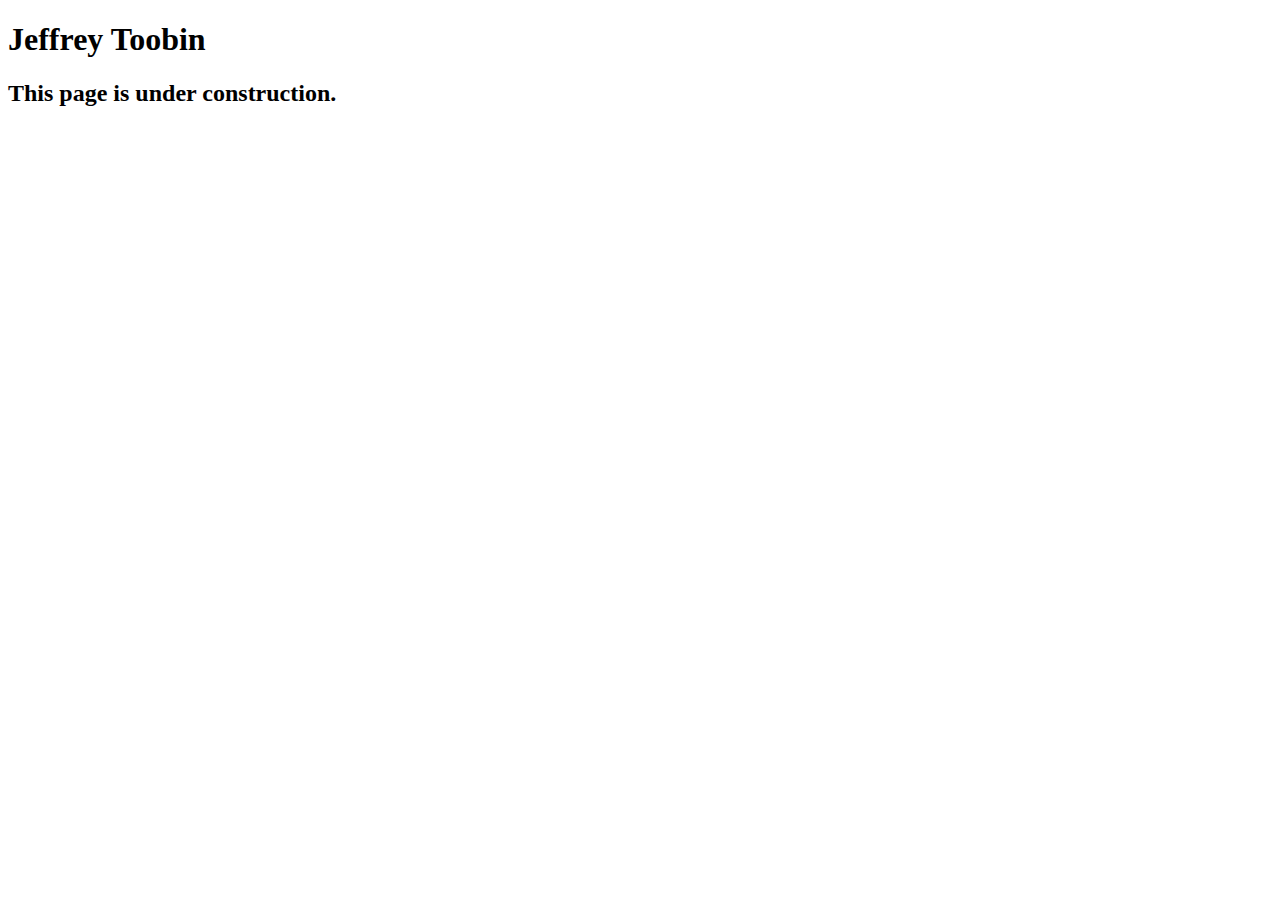
==== speakers/toobin.html @ 9bcad84c "Add files via upload" ====
<!DOCTYPE html>
<html lang="en">

<head>
	<meta charset="utf-8">
	<title>San Joaquin Valley Town Hall</title>
	<link rel="shortcut icon" href="images/favicon.ico">
</head>

<body>
    <main>
	    <h1>Jeffrey Toobin</h1>
	    <h2>This page is under construction.</h2>	        
    </main>
</body>

</html>
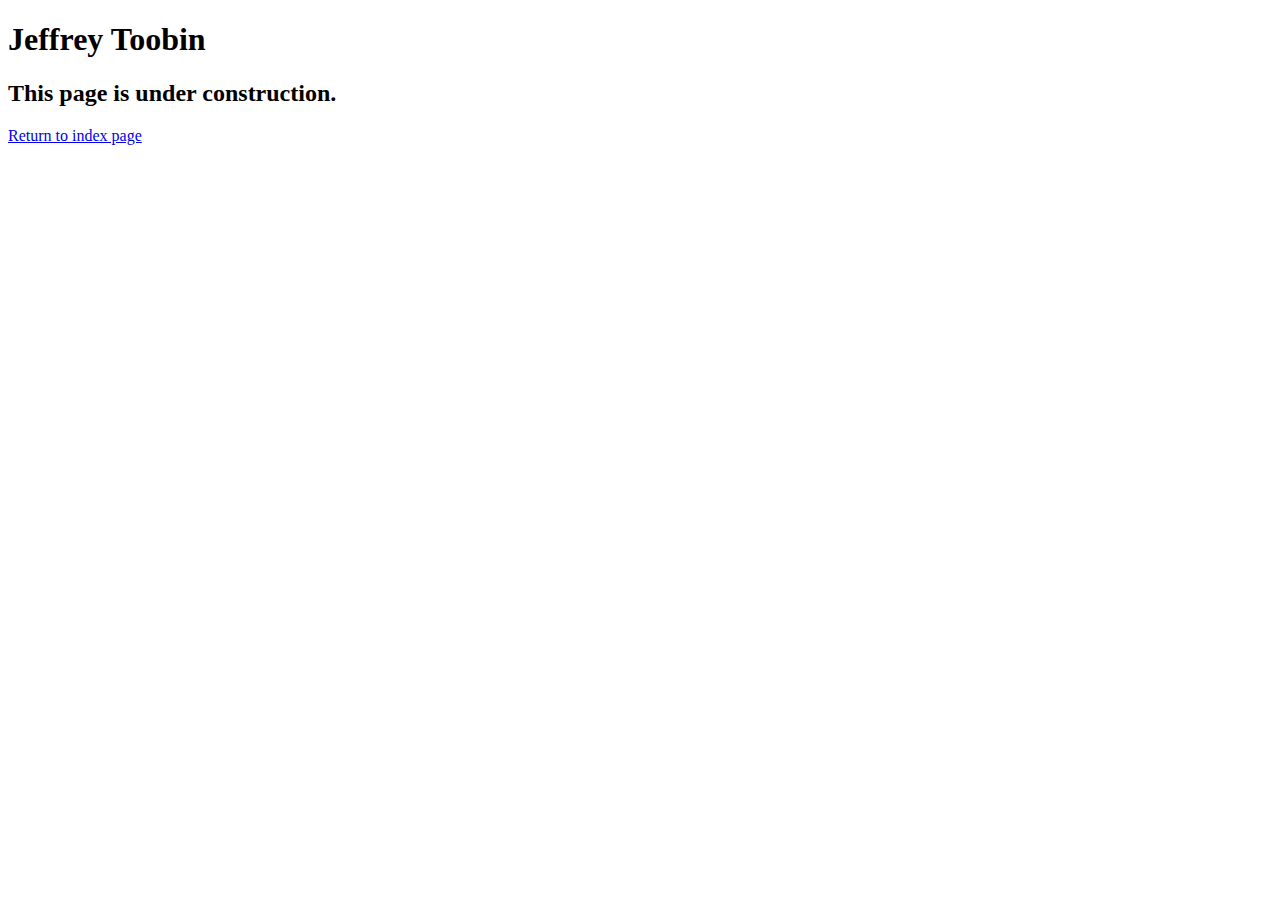
==== commit 35eb7d2f: "Update toobin.html" ====
--- a/speakers/toobin.html
+++ b/speakers/toobin.html
@@ -10,8 +10,9 @@
 <body>
     <main>
 	    <h1>Jeffrey Toobin</h1>
-	    <h2>This page is under construction.</h2>	        
+	    <h2>This page is under construction.</h2>	   
+	    	<p><a href="../index.html">Return to index page</a></p>
     </main>
 </body>
 
-</html>+</html>
